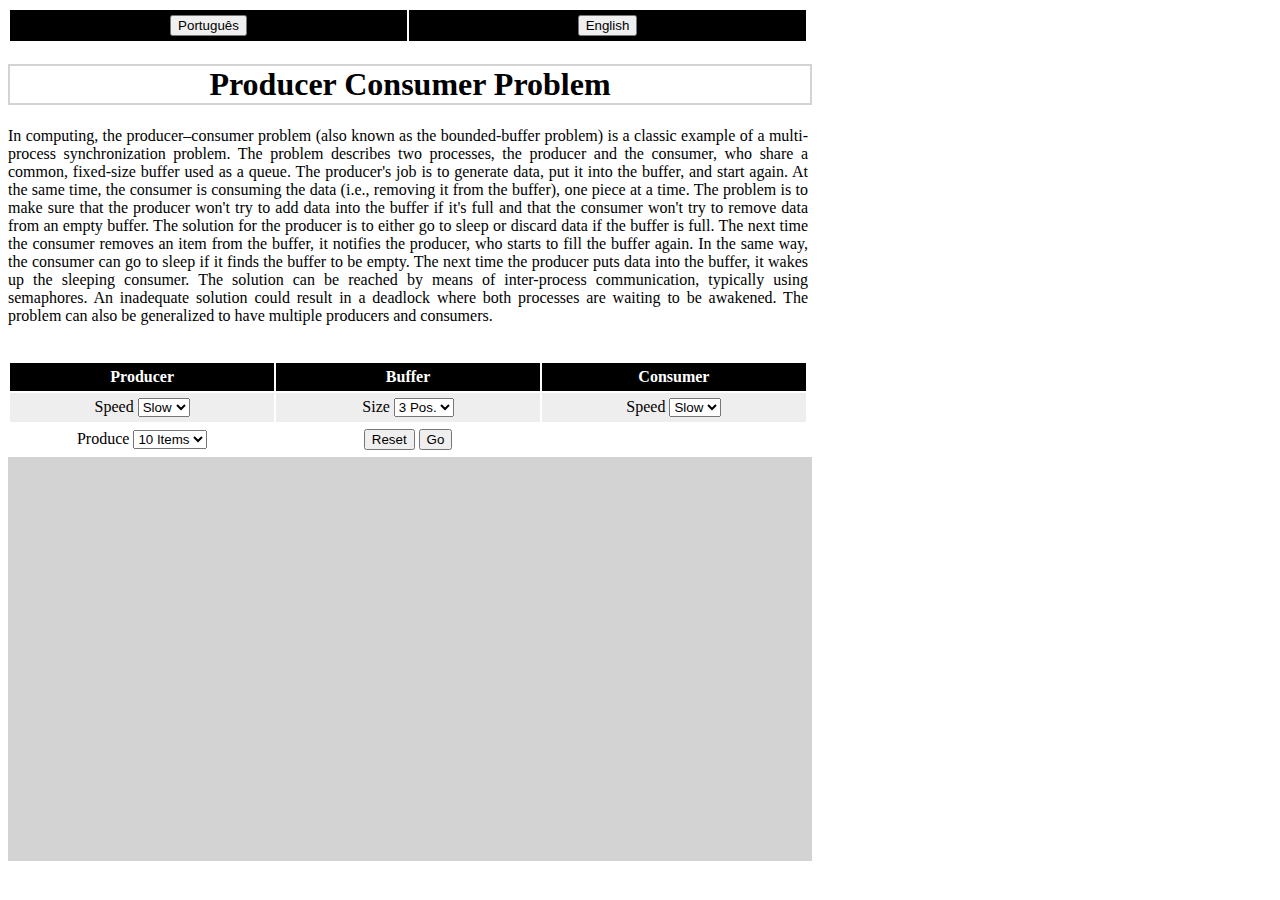
==== WebContent/index.html @ 19faabb0 "Update" ====
<!DOCTYPE html>
<html>
<meta charset="UTF-8">
<link rel="stylesheet" type="text/css" href="styles/styles.css">

<title>Producer Consumer Animation - PPGCA</title>

<head>
<meta name="viewport" content="width=device-width, initial-scale=1.0"/>
<style>
canvas {
    border:10px solid #d3d3d3;
    background-color: #f1f1f1;
}
</style>
</head>


<body>

<table id="t01">
	<tr>
		<th> <button onclick="ChangeLangPor()">Português</button> </th>
		<th> <button onclick="ChangeLangEng()">English</button>  </th>
	</tr>
</table>

<H1 id="headerE"> Producer Consumer Problem</H1>
<H1 id="headerP" hidden=true> O Problema do Produtor e Consumidor</H1>
<div id=textE> 
In computing, the producer–consumer problem (also known as the bounded-buffer problem) 
is a classic example of a multi-process synchronization problem. The problem describes two processes, 
the producer and the consumer, who share a common, fixed-size buffer used as a queue. 
The producer's job is to generate data, put it into the buffer, and start again. At the same time, 
the consumer is consuming the data (i.e., removing it from the buffer), 
one piece at a time. The problem is to make sure that the producer won't try to add data into the buffer 
if it's full and that the consumer won't try to remove data from an empty buffer.

The solution for the producer is to either go to sleep or discard data if the buffer is full. 
The next time the consumer removes an item from the buffer, it notifies the producer, 
who starts to fill the buffer again. In the same way, the consumer can go to sleep if it 
finds the buffer to be empty. The next time the producer puts data into the buffer, 
it wakes up the sleeping consumer. The solution can be reached by means of inter-process communication, 
typically using semaphores. An inadequate solution could result in a deadlock where both processes 
are waiting to be awakened. The problem can also be generalized to have multiple producers and consumers.
</div> <br>
<div id="textP" hidden=true>
Em computação, o problema do produtor-consumidor (também conhecido como o problema limitado-tampão)
é um exemplo clássico de um problema de sincronização multi-processo. O problema descreve dois processos,
o produtor eo consumidor, que compartilham um buffer comum, de tamanho fixo usado como uma fila.
O trabalho do produtor é gerar dados, colocá-lo no buffer, e começar novamente. Ao mesmo tempo,
o consumidor está a consumir os dados (isto é, retirando-a do tampão),
uma peça de cada vez. O problema é ter certeza de que o produtor não vai tentar adicionar dados para o buffer
Se ele está cheio e que o consumidor não vai tentar remover dados de um buffer vazio.

A solução para o produtor, quer seja para ir dormir ou descartar dados se o buffer está cheio.
A próxima vez que o consumidor retira um item do buffer, ele notifica o produtor,
que começa a encher de novo o tampão. Da mesma forma, o consumidor pode ir dormir se
encontra o buffer estar vazio. A próxima vez que o produtor coloca os dados no buffer,
acorda o consumidor dormir. A solução pode ser alcançada por meio de comunicação entre processos,
tipicamente utilizando semáforos. Uma solução inadequada poderia resultar num bloqueio em que ambos os processos
estão à espera de ser despertado. O problema também pode ser generalizada para ter vários produtores e consumidores.
</div><br>

<table id="t01" >
  <tr>
    <th>Producer</th>
    <th>Buffer</th> 
    <th>Consumer</th>
  </tr>
	  
	<tr>
	<td>Speed
	<select id=ProdAnimSpeed > 
	  <option value="3000">Slow</option>
	  <option value="1000">Med.</option>
	  <option value="500">Fast</option>
	</select>
	</td>

<td>Size
	<select id=BufferSize > 
	  <option value="3">3 Pos.</option>
	  <option value="5">5 Pos.</option>
	  <option value="7">7 Pos.</option>
	</select>
</td>

<td>Speed
<select id=ConsAnimSpeed > 
  <option value="1">Slow</option>
  <option value="2">Med.</option>
  <option value="5">Fast</option>
</select>
</td>

</tr>

<tr>
<td>Produce
 <select id=Item2Produce > 
  <option value="10">10 Items</option>
  <option value="15">15 Items</option>
  <option value="25">25 Items</option>
</select>
</td>

<td> 
<button onclick="stopGame()">Reset</button>
<button onclick="startGame()">Go</button>
</td>

<td> 
</td>
</tr>

</table>

<canvas id="container"></canvas>

<script>

function ChangeLangPor(){
	document.getElementById("headerP").hidden=false;
	document.getElementById("textP").hidden=false;
	document.getElementById("textE").hidden=true;
	document.getElementById("headerE").hidden=true;
}

function ChangeLangEng(){
	document.getElementById("headerP").hidden=true;
	document.getElementById("textP").hidden=true;
	document.getElementById("textE").hidden=false;
	document.getElementById("headerE").hidden=false;
}

//Animate speed adjust
const AnimateSpeed = 10;

//limits
const maxX=800;
const maxY=400;

const bufferXsize=65;
const bufferYsize=400;
const bufferXpos=maxX/2-bufferXsize/2;
const bufferYpos=0;

const itemSize=50;

var producer;
var consumer;
var buffer;

var bufferControl=0;

function startGame() {
  
    myGameArea.start();
    produceItem();
    producer=new component(150, 300,  "#8ae234" , 0, 50, 0, "Producer");
    consumer=new component(150, 300, "#ef2929", 650, 50, 0, "Consumer");
    buffer=new component(bufferXsize, bufferYsize, "#729fcf",bufferXpos, bufferYpos, 0, "Buffer");
    
}

function stopGame(){
	myGameArea.stop();
	myGameArea.clear();	
	prod=[];
	i=0;
	bufferControl=0;
	//location.reload();
}


function getRandomColor() {
    var letters = '0123456789ABCDEF';
    var color = '#';
    for (var i = 0; i < 6; i++ ) {
        color += letters[Math.floor(Math.random() * 16)];
    }
    return color;
}

//items to produce
var prod=[];
var i = 0;

/* function produceItem(){
	    var ins = setInterval(function(){
		prod.push(new component(itemSize, itemSize, getRandomColor(), 120, 150,1,"P"+(i+1)));
		i++;
		console.log(i);
		if(i>=parseInt(document.getElementById("Item2Produce").value)) clearInterval(ins);
		},document.getElementById("ProdAnimSpeed").value);

} */

//var tmrProduce = setInterval(produceItem(),document.getElementById("ProdAnimSpeed").value)

function produceItem(){

		if(i++<=parseInt(document.getElementById("Item2Produce").value)) 
			{
			setInterval(function(){
				if(bufferControl++<document.getElementById("BufferSize").value) {
					prod.push(new component(itemSize, itemSize, getRandomColor(), 120, 150,1,(i+1)));
		    	
		    	}

			},document.getElementById("ProdAnimSpeed").value)
		}
	
}

 var j=0;
function consumeItem(){
			setInterval(function(){console.log("Consumir");
				if(bufferControl++<document.getElementById("BufferSize").value) {
					//prod.push(new component(itemSize, itemSize, getRandomColor(), 120, 150,1,"P"+(i+1)));
		    		buffer.update(i-1);
		    	}	
			},document.getElementById("ConsAnimSpeed").value)
} 

var myGameArea = {
    //canvas : document.createElement("canvas"),
    
    canvas : document.getElementById("container"),
    start : function() {
        this.canvas.width = 800;
        this.canvas.height = 400;
        this.context = this.canvas.getContext("2d");
        //document.body.insertBefore(this.canvas, document.body.childNodes[0]);
        this.frameNo = 0;
        this.interval = setInterval(updateGameArea, AnimateSpeed);
 
    },
    stop : function() {
        clearInterval(this.interval);
    },    
    clear : function() {
        this.context.clearRect(0, 0, this.canvas.width, this.canvas.height);

    }
}

function component(width, height, color, x, y, speed, type) {
    this.width = width;
    this.height = height;
    this.angle = 0;
    this.speed = speed;
    this.x = x;
    this.y = y;
    this.type=type;
   
    this.update = function(item){
        ctx = myGameArea.context;
        ctx.fillStyle = color;
        ctx.fillRect(this.x, this.y, this.width, this.height);
        
        ctx.font = "22px Arial";
        if(type) {
        	ctx.fillStyle = "white";
        	ctx.textAlign = "center";
        	if(type=="Buffer") 
        	{
        		if (item) ctx.fillText(type+" "+item,this.x+this.width/2,30);
        		else ctx.fillText(type,this.x+this.width/2,30);
        	}
        	else if(item) ctx.fillText(type+" "+item,this.x+this.width/2,this.y+this.height/2);

        	else ctx.fillText(type,this.x+this.width/2,this.y+this.height/2);
        }
    }
    this.newPos = function() {
        this.x += this.speed * Math.sin(this.angle);
        this.y -= this.speed * Math.cos(this.angle);
    }
    
    this.move2buffer = function(){
    	var bufferSize = document.getElementById("BufferSize").value;
    	if(this.x<(bufferXpos+bufferXsize/2)-itemSize/2)this.x +=this.speed;
    	else this.y = this.type*itemSize;
    }
  	
    this.move2Consumer = function(){
    	if(this.x<750)this.x +=this.speed;
    	
    }

}

function updateGameArea() {
    myGameArea.clear();
   	producer.update();
   	consumer.update();
   	buffer.update();
    for(i=0;i<prod.length;i++){
    	prod[i].move2buffer();
    	//buffer.update(i+1);
    	prod[i].update();
    }
}

</script>

</body>
</html>
---- WebContent/styles/styles.css ----
table#t01 {
   width: 800px;
}

th, td {
	width:266px;
    padding: 5px;
    text-align: center;
}
table#t01 tr:nth-child(even) {
    background-color: #eee;
}
table#t01 tr:nth-child(odd) {
   background-color:#fff;
}
table#t01 th {
    background-color: black;
    color: white;
}

#headerE{
	width: 800px;
	 text-align: center;
	 border:2px solid #d3d3d3;
}

#headerP{
	width: 800px;
	 text-align: center;
	 border:2px solid #d3d3d3;
}


#textP{
	width: 800px;
	text-align: justify;
	
}

#textE{
	width: 800px;
	text-align: justify;
}

#container {
  width: 800px;
  height: 400px;
  position: relative;
  background: lightgrey;
   border:2px solid #d3d3d3;
}

#producer {
	width: 120px;
	height: 50px;
	position: absolute;
	background: green;	
	border-style: inset;
	text-align: center;
	font-weight: bold;
	color:white;
}

#consumer {
	width: 120px;
	height: 50px;
	position: absolute;
	background: #ef2929;
	border-style: solid;
	text-align: center;	
	font-weight: bold;
	color:white;
}

#buffer {
	width: 120px;
	height: 50px;
	position: absolute;
	background: #3465a4;
	text-align: center;	
	font-weight: bold;
	border-style: solid;
	color:white;
}

#itemP {
  width: 50px;
  height: 50px;
  position: absolute;
  background-color: #75507b;
}
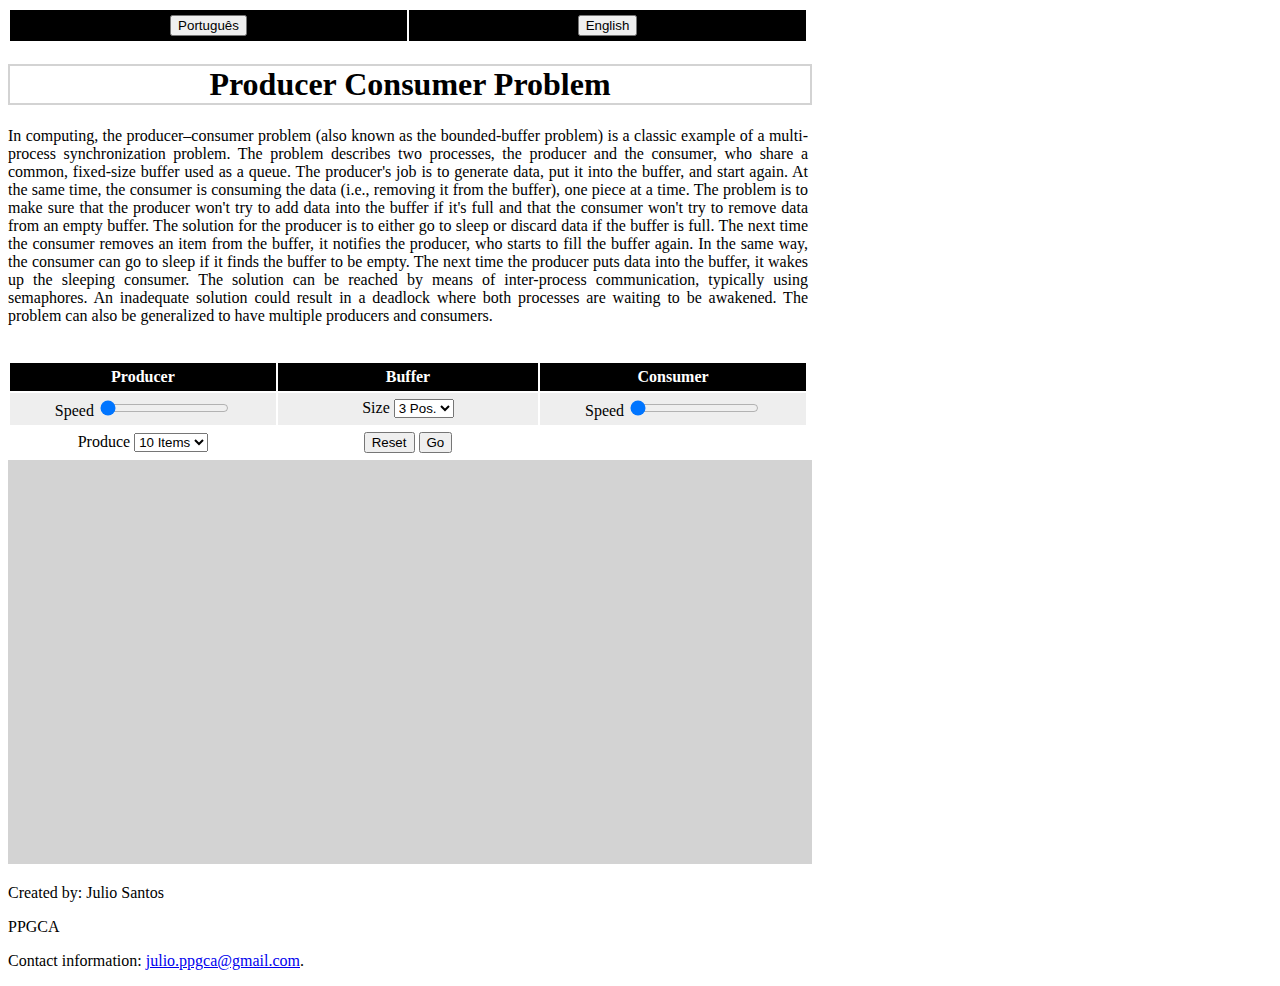
==== commit 9445bc93: "Update index.html" ====
--- a/WebContent/index.html
+++ b/WebContent/index.html
@@ -71,11 +71,12 @@
 	  
 	<tr>
 	<td>Speed
-	<select id=ProdAnimSpeed > 
-	  <option value="3000">Slow</option>
-	  <option value="1000">Med.</option>
-	  <option value="500">Fast</option>
-	</select>
+	<input type="range" id="ProdAnimSpeed" min="3" max="13" value="3">
+<!-- 	<select id=ProdAnimSpeed > 
+	  <option value="3">Slow</option>
+	  <option value="5">Med.</option>
+	  <option value="7">Fast</option>
+	</select> -->
 	</td>
 
 <td>Size
@@ -87,11 +88,12 @@
 </td>
 
 <td>Speed
-<select id=ConsAnimSpeed > 
+<input type="range" id="ConsAnimSpeed" min="1" max="10" value="1">
+<!-- <select id=ConsAnimSpeed > 
   <option value="1">Slow</option>
   <option value="2">Med.</option>
-  <option value="5">Fast</option>
-</select>
+  <option value="4">Fast</option>
+</select> -->
 </td>
 
 </tr>
@@ -119,138 +121,104 @@
 <canvas id="container"></canvas>
 
 <script>
-
+/*---------------------------------------------
+ 
+ 			Language Settings
+ 
+ ---------------------------------------------*/
 function ChangeLangPor(){
 	document.getElementById("headerP").hidden=false;
 	document.getElementById("textP").hidden=false;
 	document.getElementById("textE").hidden=true;
 	document.getElementById("headerE").hidden=true;
 }
-
 function ChangeLangEng(){
 	document.getElementById("headerP").hidden=true;
 	document.getElementById("textP").hidden=true;
 	document.getElementById("textE").hidden=false;
 	document.getElementById("headerE").hidden=false;
 }
-
+/*---------------------------------------------
+		Constant Parameters Definition
+---------------------------------------------*/
 //Animate speed adjust
-const AnimateSpeed = 10;
-
+const AnimateSpeed = 20;
 //limits
 const maxX=800;
 const maxY=400;
-
 const bufferXsize=65;
 const bufferYsize=400;
 const bufferXpos=maxX/2-bufferXsize/2;
 const bufferYpos=0;
-
 const itemSize=50;
-
+/*---------------------------------------------
+			Global Variables
+---------------------------------------------*/
 var producer;
 var consumer;
 var buffer;
-
 var bufferControl=0;
-
+var prod=[];
+var i = 0;
+var j = 0;
+var dest;
+var bufferPosIn=0;
+var producerStatus="Blocked";
+var consumerStatus="Blocked";
+/*---------------------------------------------
+  				Init  Functions
+---------------------------------------------*/
 function startGame() {
-  
+  	console.log("Starting...");
     myGameArea.start();
     produceItem();
-    producer=new component(150, 300,  "#8ae234" , 0, 50, 0, "Producer");
+    producer=new component(150, 300,  "#008000" , 0, 50, 0, "Producer");
     consumer=new component(150, 300, "#ef2929", 650, 50, 0, "Consumer");
     buffer=new component(bufferXsize, bufferYsize, "#729fcf",bufferXpos, bufferYpos, 0, "Buffer");
     
 }
-
 function stopGame(){
 	myGameArea.stop();
-	myGameArea.clear();	
+	myGameArea.clear();
+	for (var i = 1; i < 10; i++)
+        window.clearInterval(i);
+	bufferControl=0;
 	prod=[];
-	i=0;
-	bufferControl=0;
+	i = 0;
+	j = 0;
+	dest;
+	bufferPosIn=0;
+	producerStatus="Blocked";
+	consumerStatus="Blocked";
+	console.log("Aborted or Reseted :P")
 	//location.reload();
 }
-
-
-function getRandomColor() {
-    var letters = '0123456789ABCDEF';
-    var color = '#';
-    for (var i = 0; i < 6; i++ ) {
-        color += letters[Math.floor(Math.random() * 16)];
-    }
-    return color;
-}
-
-//items to produce
-var prod=[];
-var i = 0;
-
-/* function produceItem(){
-	    var ins = setInterval(function(){
-		prod.push(new component(itemSize, itemSize, getRandomColor(), 120, 150,1,"P"+(i+1)));
-		i++;
-		console.log(i);
-		if(i>=parseInt(document.getElementById("Item2Produce").value)) clearInterval(ins);
-		},document.getElementById("ProdAnimSpeed").value);
-
-} */
-
-//var tmrProduce = setInterval(produceItem(),document.getElementById("ProdAnimSpeed").value)
-
-function produceItem(){
-
-		if(i++<=parseInt(document.getElementById("Item2Produce").value)) 
-			{
-			setInterval(function(){
-				if(bufferControl++<document.getElementById("BufferSize").value) {
-					prod.push(new component(itemSize, itemSize, getRandomColor(), 120, 150,1,(i+1)));
-		    	
-		    	}
-
-			},document.getElementById("ProdAnimSpeed").value)
-		}
+var myGameArea = {
+	    //canvas : document.createElement("canvas"),
+	    canvas : document.getElementById("container"),
+	    start : function() {
+	        this.canvas.width = 800;
+	        this.canvas.height = 400;
+	        this.context = this.canvas.getContext("2d");
+	        //document.body.insertBefore(this.canvas, document.body.childNodes[0]);
+	        this.frameNo = 0;
+	        this.interval = setInterval(updateGameArea, AnimateSpeed); 
+	    },
+	    stop : function() {
+	        clearInterval(this.interval);
+	    },    
+	    clear : function() {
+	        this.context.clearRect(0, 0, this.canvas.width, this.canvas.height);
+	    }
+	}
 	
-}
-
- var j=0;
-function consumeItem(){
-			setInterval(function(){console.log("Consumir");
-				if(bufferControl++<document.getElementById("BufferSize").value) {
-					//prod.push(new component(itemSize, itemSize, getRandomColor(), 120, 150,1,"P"+(i+1)));
-		    		buffer.update(i-1);
-		    	}	
-			},document.getElementById("ConsAnimSpeed").value)
-} 
-
-var myGameArea = {
-    //canvas : document.createElement("canvas"),
-    
-    canvas : document.getElementById("container"),
-    start : function() {
-        this.canvas.width = 800;
-        this.canvas.height = 400;
-        this.context = this.canvas.getContext("2d");
-        //document.body.insertBefore(this.canvas, document.body.childNodes[0]);
-        this.frameNo = 0;
-        this.interval = setInterval(updateGameArea, AnimateSpeed);
- 
-    },
-    stop : function() {
-        clearInterval(this.interval);
-    },    
-    clear : function() {
-        this.context.clearRect(0, 0, this.canvas.width, this.canvas.height);
-
-    }
-}
-
 function component(width, height, color, x, y, speed, type) {
     this.width = width;
     this.height = height;
     this.angle = 0;
     this.speed = speed;
+    this.buffer = 0;
+    this.lbuffer = 0;
     this.x = x;
     this.y = y;
     this.type=type;
@@ -264,14 +232,12 @@
         if(type) {
         	ctx.fillStyle = "white";
         	ctx.textAlign = "center";
-        	if(type=="Buffer") 
-        	{
-        		if (item) ctx.fillText(type+" "+item,this.x+this.width/2,30);
-        		else ctx.fillText(type,this.x+this.width/2,30);
-        	}
-        	else if(item) ctx.fillText(type+" "+item,this.x+this.width/2,this.y+this.height/2);
-
-        	else ctx.fillText(type,this.x+this.width/2,this.y+this.height/2);
+   			if(typeof item != "undefined") {
+        		ctx.fillText(type,this.x+this.width/2,this.y+20);//+this.height/2); 
+        		ctx.fillStyle = "yellow";
+        		ctx.fillText(item,this.x+this.width/2,this.y+42);//+this.height/2);
+        		}
+        	else ctx.fillText(type,this.x+this.width/2,this.y+20);//this.height/2);
         }
     }
     this.newPos = function() {
@@ -279,32 +245,124 @@
         this.y -= this.speed * Math.cos(this.angle);
     }
     
-    this.move2buffer = function(){
-    	var bufferSize = document.getElementById("BufferSize").value;
-    	if(this.x<(bufferXpos+bufferXsize/2)-itemSize/2)this.x +=this.speed;
-    	else this.y = this.type*itemSize;
-    }
-  	
-    this.move2Consumer = function(){
-    	if(this.x<750)this.x +=this.speed;
-    	
-    }
-
-}
-
+    this.move = function(dest,speed){
+    	if(dest=="move2buffer")
+    	{
+    	if(this.x<(bufferXpos+bufferXsize/2)-itemSize/2)	this.x +=speed;
+    	else if (this.buffer==0){
+    			bufferControl++;
+    			bufferPosIn++;
+    			this.y = bufferPosIn*itemSize;
+    			if(bufferPosIn>=parseInt(document.getElementById("BufferSize").value)) bufferPosIn=0;
+    			this.buffer=1;
+    			this.lbuffer=1;
+    		console.log("Buffer Count:" + bufferControl);	
+    		}
+    	}
+    	else if(dest=="move2consumer")
+    	{
+    		if((this.x<700)){
+    			this.y = 150;
+    			this.x +=speed; 
+ 				if(this.lbuffer==1){
+ 					this.lbuffer=0;
+ 					bufferControl--;
+ 				}
+    		}
+    		else if(this.angle == 0){
+    			this.angle=1;
+    			this.y = this.type*itemSize;
+    			if(j+1<document.getElementById("Item2Produce").value){
+    				j++;
+    				console.log("Item consumed: "+j);
+    			}
+    			else{
+    				myGameArea.clear();
+    				consumerStatus="End"
+    				producer.update(producerStatus);
+    			   	consumer.update(consumerStatus);
+    			   	buffer.update(bufferControl);
+    				myGameArea.stop();
+    				console.log("End.");
+    			}			
+    		}	    	
+    	}
+    }
+}
 function updateGameArea() {
     myGameArea.clear();
-   	producer.update();
-   	consumer.update();
-   	buffer.update();
-    for(i=0;i<prod.length;i++){
-    	prod[i].move2buffer();
-    	//buffer.update(i+1);
+   	producer.update(producerStatus);
+   	consumer.update(consumerStatus);
+   	buffer.update(bufferControl);
+    
+   	for(i=j;i<prod.length;i++)
+   	{
+   		prod[i].move(dest,parseInt(document.getElementById("ProdAnimSpeed").value));
     	prod[i].update();
     }
+   	if(i>j+1){
+   	dest="move2consumer";
+   	consumerStatus="Running"
+   	prod[j].move(dest,parseInt(document.getElementById("ConsAnimSpeed").value));//1);//document.getElementById("ConsAnimSpeed").value);
+	prod[j].update();
+	
+	dest="move2buffer";}//}
+   	
+   	else if(j+1==parseInt(document.getElementById("Item2Produce").value))
+   		{
+   		dest="move2consumer";
+   	   	consumerStatus="Running"
+   	   	prod[j].move(dest,parseInt(document.getElementById("ConsAnimSpeed").value));//1);//document.getElementById("ConsAnimSpeed").value);
+   		prod[j].update(); 		
+   		dest="move2buffer";	
+   		}
+ 	
+   	else if(bufferControl==0)
+   		{
+   		consumerStatus="Blocked"
+   		}
+
+}
+   	
+/*---------------------------------------------
+	 Fancy thing  - get a random collor
+---------------------------------------------*/
+function getRandomColor() {
+    var letters = '0123456789ABCDEF';
+    var color = '#';
+    for (var i = 0; i < 6; i++ ) {
+        color += letters[Math.floor(Math.random() * 16)];
+    }
+    return color;
+}
+
+/*---------------------------------------------
+				Produce Item
+---------------------------------------------*/
+function produceItem(){
+	if(i++<=parseInt(document.getElementById("Item2Produce").value)) 
+	{
+		console.log("B size: " + parseInt(document.getElementById("BufferSize").value));
+		var produceTimer = setInterval(function(){
+		if((bufferControl<parseInt(document.getElementById("BufferSize").value))&(i<parseInt(document.getElementById("Item2Produce").value)) )
+			{console.log("B size: " + parseInt(document.getElementById("BufferSize").value)+" Actual: "+bufferControl);
+			prod.push(new component(itemSize, itemSize, getRandomColor(), 120, 150,1,(i+1)));
+			dest="move2buffer";
+			console.log("Produced: "+(i+1));
+			producerStatus="Running";
+			}
+		else if(i==document.getElementById("Item2Produce").value) producerStatus="End";
+		else {producerStatus="Blocked";}
+		},2500);
+	}//else {clearInterval(produceTimer);	producerStatus="End";}
 }
 
 </script>
 
+<footer>
+  <p>Created by: Julio Santos</p>
+  <p>PPGCA</p>
+  <p>Contact information: <a href="mailto:julio.ppgca@gmail.com">julio.ppgca@gmail.com</a>.</p>
+</footer>
 </body>
 </html>
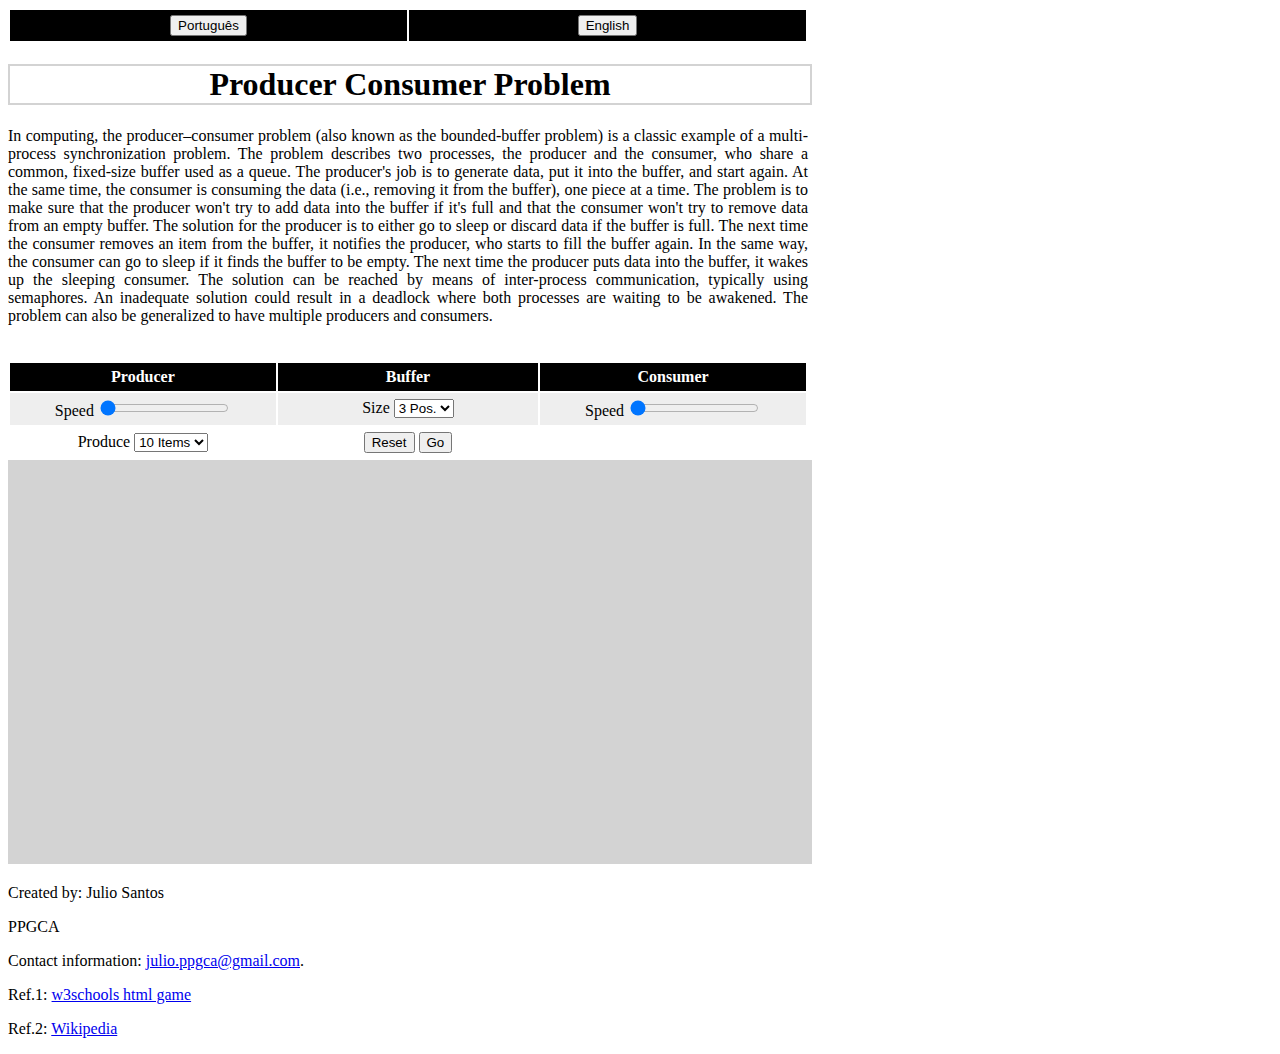
==== commit 2c8f95aa: "Add color to block/running status." ====
--- a/WebContent/index.html
+++ b/WebContent/index.html
@@ -72,11 +72,6 @@
 	<tr>
 	<td>Speed
 	<input type="range" id="ProdAnimSpeed" min="3" max="13" value="3">
-<!-- 	<select id=ProdAnimSpeed > 
-	  <option value="3">Slow</option>
-	  <option value="5">Med.</option>
-	  <option value="7">Fast</option>
-	</select> -->
 	</td>
 
 <td>Size
@@ -89,11 +84,6 @@
 
 <td>Speed
 <input type="range" id="ConsAnimSpeed" min="1" max="10" value="1">
-<!-- <select id=ConsAnimSpeed > 
-  <option value="1">Slow</option>
-  <option value="2">Med.</option>
-  <option value="4">Fast</option>
-</select> -->
 </td>
 
 </tr>
@@ -165,6 +155,8 @@
 var bufferPosIn=0;
 var producerStatus="Blocked";
 var consumerStatus="Blocked";
+var producerColor="red";
+var consumerColor="red";
 /*---------------------------------------------
   				Init  Functions
 ---------------------------------------------*/
@@ -189,7 +181,9 @@
 	dest;
 	bufferPosIn=0;
 	producerStatus="Blocked";
+	producerColor="red";
 	consumerStatus="Blocked";
+	consumerColor="red";
 	console.log("Aborted or Reseted :P")
 	//location.reload();
 }
@@ -223,9 +217,10 @@
     this.y = y;
     this.type=type;
    
-    this.update = function(item){
+    this.update = function(item,cor){
         ctx = myGameArea.context;
         ctx.fillStyle = color;
+        if(typeof cor != "undefined") ctx.fillStyle = cor;
         ctx.fillRect(this.x, this.y, this.width, this.height);
         
         ctx.font = "22px Arial";
@@ -279,6 +274,7 @@
     			else{
     				myGameArea.clear();
     				consumerStatus="End"
+    				ConsumerColor="grey";
     				producer.update(producerStatus);
     			   	consumer.update(consumerStatus);
     			   	buffer.update(bufferControl);
@@ -291,8 +287,8 @@
 }
 function updateGameArea() {
     myGameArea.clear();
-   	producer.update(producerStatus);
-   	consumer.update(consumerStatus);
+   	producer.update(producerStatus,producerColor);
+   	consumer.update(consumerStatus,consumerColor);
    	buffer.update(bufferControl);
     
    	for(i=j;i<prod.length;i++)
@@ -303,6 +299,7 @@
    	if(i>j+1){
    	dest="move2consumer";
    	consumerStatus="Running"
+    consumerColor="green";
    	prod[j].move(dest,parseInt(document.getElementById("ConsAnimSpeed").value));//1);//document.getElementById("ConsAnimSpeed").value);
 	prod[j].update();
 	
@@ -312,6 +309,7 @@
    		{
    		dest="move2consumer";
    	   	consumerStatus="Running"
+   	   	ConusmerColor="green";
    	   	prod[j].move(dest,parseInt(document.getElementById("ConsAnimSpeed").value));//1);//document.getElementById("ConsAnimSpeed").value);
    		prod[j].update(); 		
    		dest="move2buffer";	
@@ -320,6 +318,7 @@
    	else if(bufferControl==0)
    		{
    		consumerStatus="Blocked"
+   		consumerColor="red";
    		}
 
 }
@@ -350,9 +349,10 @@
 			dest="move2buffer";
 			console.log("Produced: "+(i+1));
 			producerStatus="Running";
+			producerColor="green";
 			}
-		else if(i==document.getElementById("Item2Produce").value) producerStatus="End";
-		else {producerStatus="Blocked";}
+		else if(i==document.getElementById("Item2Produce").value) {producerStatus="End"; producerColor="grey";}
+		else {producerStatus="Blocked"; producerColor="red";}
 		},2500);
 	}//else {clearInterval(produceTimer);	producerStatus="End";}
 }
@@ -363,6 +363,8 @@
   <p>Created by: Julio Santos</p>
   <p>PPGCA</p>
   <p>Contact information: <a href="mailto:julio.ppgca@gmail.com">julio.ppgca@gmail.com</a>.</p>
+  <p>Ref.1: <a href="http://www.w3schools.com/graphics/game_intro.asp">w3schools html game</a> </p>
+  <p>Ref.2: <a href="https://en.wikipedia.org/wiki/Producer%E2%80%93consumer_problem">Wikipedia</a> </p>
 </footer>
 </body>
 </html>
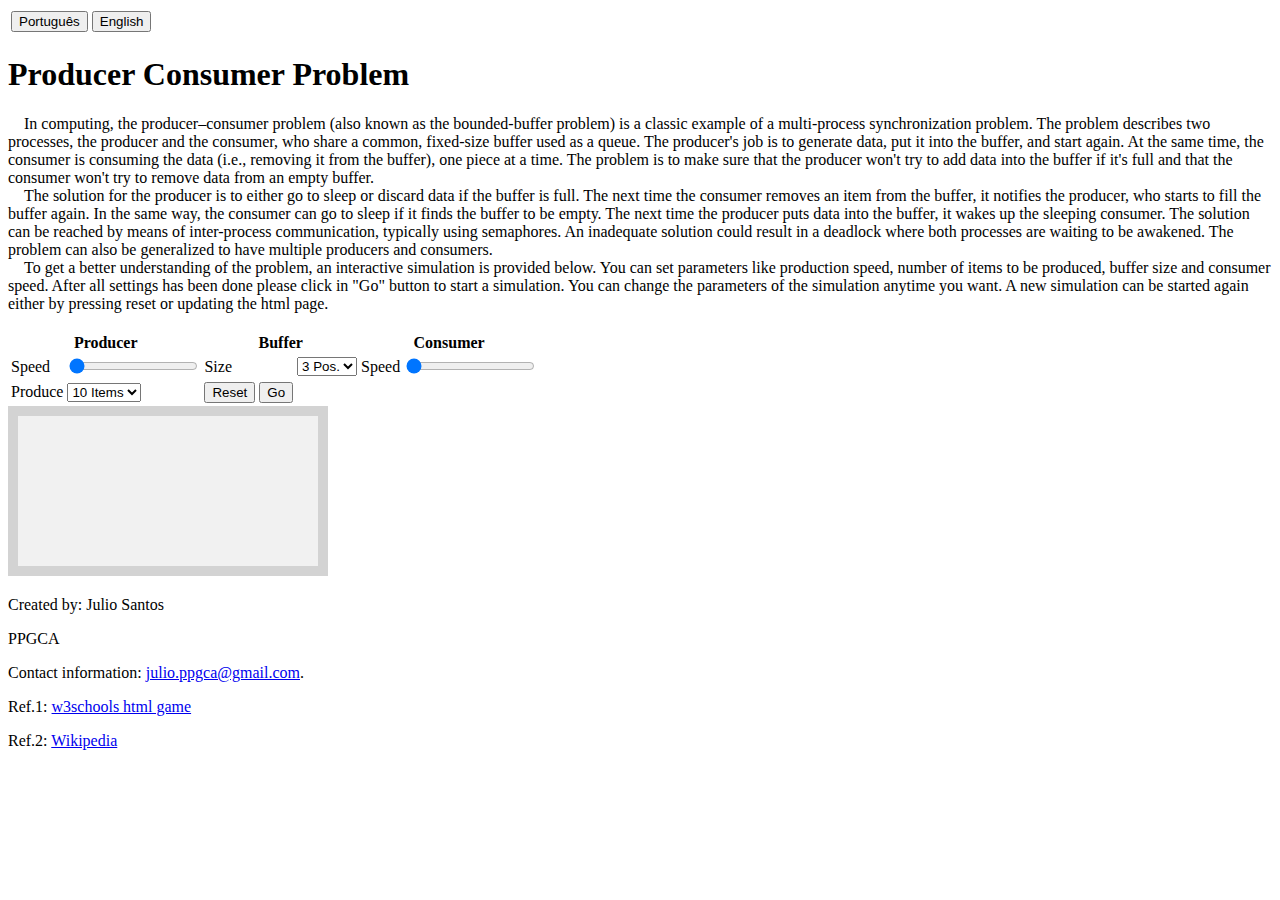
==== commit 0c36ad16: "Last Version." ====
--- a/WebContent/index.html
+++ b/WebContent/index.html
@@ -1,7 +1,7 @@
 <!DOCTYPE html>
 <html>
 <meta charset="UTF-8">
-<link rel="stylesheet" type="text/css" href="styles/styles.css">
+<link rel="stylesheet" type="text/css" href="styles.css">
 
 <title>Producer Consumer Animation - PPGCA</title>
 
@@ -28,69 +28,83 @@
 <H1 id="headerE"> Producer Consumer Problem</H1>
 <H1 id="headerP" hidden=true> O Problema do Produtor e Consumidor</H1>
 <div id=textE> 
-In computing, the producer–consumer problem (also known as the bounded-buffer problem) 
+&emsp;In computing, the producer–consumer problem (also known as the bounded-buffer problem) 
 is a classic example of a multi-process synchronization problem. The problem describes two processes, 
 the producer and the consumer, who share a common, fixed-size buffer used as a queue. 
 The producer's job is to generate data, put it into the buffer, and start again. At the same time, 
 the consumer is consuming the data (i.e., removing it from the buffer), 
 one piece at a time. The problem is to make sure that the producer won't try to add data into the buffer 
 if it's full and that the consumer won't try to remove data from an empty buffer.
-
-The solution for the producer is to either go to sleep or discard data if the buffer is full. 
+<br>
+&emsp;The solution for the producer is to either go to sleep or discard data if the buffer is full. 
 The next time the consumer removes an item from the buffer, it notifies the producer, 
 who starts to fill the buffer again. In the same way, the consumer can go to sleep if it 
 finds the buffer to be empty. The next time the producer puts data into the buffer, 
 it wakes up the sleeping consumer. The solution can be reached by means of inter-process communication, 
 typically using semaphores. An inadequate solution could result in a deadlock where both processes 
 are waiting to be awakened. The problem can also be generalized to have multiple producers and consumers.
-</div> <br>
+<br>
+&emsp;To get a better understanding of the problem, an interactive simulation is provided below. 
+You can set parameters like production speed, number of items to be produced, buffer size and consumer speed. 
+After all settings has been done please click in "Go" button to start a simulation. 
+You can change the parameters of the simulation anytime you want.
+A new simulation can be started again either by pressing reset or updating the html page.
+<br>
+</div>
 <div id="textP" hidden=true>
-Em computação, o problema do produtor-consumidor (também conhecido como o problema limitado-tampão)
+&emsp;Em computação, o problema do produtor-consumidor (também conhecido como o problema limitado-tampão)
 é um exemplo clássico de um problema de sincronização multi-processo. O problema descreve dois processos,
 o produtor eo consumidor, que compartilham um buffer comum, de tamanho fixo usado como uma fila.
 O trabalho do produtor é gerar dados, colocá-lo no buffer, e começar novamente. Ao mesmo tempo,
 o consumidor está a consumir os dados (isto é, retirando-a do tampão),
 uma peça de cada vez. O problema é ter certeza de que o produtor não vai tentar adicionar dados para o buffer
 Se ele está cheio e que o consumidor não vai tentar remover dados de um buffer vazio.
-
-A solução para o produtor, quer seja para ir dormir ou descartar dados se o buffer está cheio.
+<br>
+&emsp;A solução para o produtor, quer seja para ir dormir ou descartar dados se o buffer está cheio.
 A próxima vez que o consumidor retira um item do buffer, ele notifica o produtor,
 que começa a encher de novo o tampão. Da mesma forma, o consumidor pode ir dormir se
 encontra o buffer estar vazio. A próxima vez que o produtor coloca os dados no buffer,
 acorda o consumidor dormir. A solução pode ser alcançada por meio de comunicação entre processos,
 tipicamente utilizando semáforos. Uma solução inadequada poderia resultar num bloqueio em que ambos os processos
 estão à espera de ser despertado. O problema também pode ser generalizada para ter vários produtores e consumidores.
-</div><br>
-
+<br>
+&emsp;Para obter uma melhor compreensão do problema, uma simulação interativa é fornecida abaixo. 
+Você pode definir os parâmetros como a velocidade de produção, número de itens a serem produzidos, 
+tamanho de buffer e a velocidade do consumidor. Após todos os ajustes tem sido feitos, clique em "Go" 
+para iniciar a simulação. Você pode mudar os parâmetros de simulação a qualquer momento que desejar. 
+Uma nova simulação pode ser iniciada pressionando "Reset" ou atualizando a página HTML.
+</div>
+
+<br>
 <table id="t01" >
   <tr>
-    <th>Producer</th>
-    <th>Buffer</th> 
-    <th>Consumer</th>
+    <th colspan="2" id="prod">Producer</th>
+    <th colspan="2" >Buffer</th> 
+    <th colspan="2" id="cons">Consumer</th>
   </tr>
 	  
-	<tr>
-	<td>Speed
-	<input type="range" id="ProdAnimSpeed" min="3" max="13" value="3">
-	</td>
-
-<td>Size
-	<select id=BufferSize > 
+  <tr>
+	<td id="prodSpeed">Speed
+	<td> <input type="range" id="ProdAnimSpeed" min="3" max="13" value="3">
+  </td>
+
+<td id="bSize">Size
+<td>	<select id=BufferSize > 
 	  <option value="3">3 Pos.</option>
 	  <option value="5">5 Pos.</option>
 	  <option value="7">7 Pos.</option>
 	</select>
 </td>
 
-<td>Speed
-<input type="range" id="ConsAnimSpeed" min="1" max="10" value="1">
+<td id="consSpeed">Speed
+<td><input type="range" id="ConsAnimSpeed" min="1" max="8" value="1">
 </td>
 
 </tr>
 
 <tr>
-<td>Produce
- <select id=Item2Produce > 
+<td id="i2Produce">Produce
+ <td><select id=Item2Produce > 
   <option value="10">10 Items</option>
   <option value="15">15 Items</option>
   <option value="25">25 Items</option>
@@ -121,12 +135,26 @@
 	document.getElementById("textP").hidden=false;
 	document.getElementById("textE").hidden=true;
 	document.getElementById("headerE").hidden=true;
+	
+	document.getElementById("prod").innerHTML="Produtor";
+	document.getElementById("cons").innerHTML="Consumidor";
+	document.getElementById("prodSpeed").innerHTML="Velocidade";
+	document.getElementById("consSpeed").innerHTML="Velocidade";
+	document.getElementById("i2Produce").innerHTML="Produzir";
+	document.getElementById("bSize").innerHTML="Tamanho do Buffer";
 }
 function ChangeLangEng(){
 	document.getElementById("headerP").hidden=true;
 	document.getElementById("textP").hidden=true;
 	document.getElementById("textE").hidden=false;
 	document.getElementById("headerE").hidden=false;
+	
+	document.getElementById("prod").innerHTML="Producer";
+	document.getElementById("cons").innerHTML="Consumer";
+	document.getElementById("prodSpeed").innerHTML="Speed";
+	document.getElementById("consSpeed").innerHTML="Speed";
+	document.getElementById("i2Produce").innerHTML="Produce";
+	document.getElementById("bSize").innerHTML="Buffer Size";
 }
 /*---------------------------------------------
 		Constant Parameters Definition
@@ -164,8 +192,8 @@
   	console.log("Starting...");
     myGameArea.start();
     produceItem();
-    producer=new component(150, 300,  "#008000" , 0, 50, 0, "Producer");
-    consumer=new component(150, 300, "#ef2929", 650, 50, 0, "Consumer");
+    producer=new component(150, 300,  "grey" , 0, 50, 0, "Producer");
+    consumer=new component(150, 300, "grey", 650, 50, 0, "Consumer");
     buffer=new component(bufferXsize, bufferYsize, "#729fcf",bufferXpos, bufferYpos, 0, "Buffer");
     
 }
@@ -273,12 +301,18 @@
     			}
     			else{
     				myGameArea.clear();
+    				//sleep(500);
     				consumerStatus="End"
-    				ConsumerColor="grey";
+    				consumerColor="grey";
+    				producerStatus="End"
+        			producerColor="grey";
     				producer.update(producerStatus);
     			   	consumer.update(consumerStatus);
     			   	buffer.update(bufferControl);
+    			   	
     				myGameArea.stop();
+    				//sleep(1500);
+    				//myGameArea.clear();
     				console.log("End.");
     			}			
     		}	    	
@@ -296,23 +330,25 @@
    		prod[i].move(dest,parseInt(document.getElementById("ProdAnimSpeed").value));
     	prod[i].update();
     }
-   	if(i>j+1){
-   	dest="move2consumer";
-   	consumerStatus="Running"
-    consumerColor="green";
-   	prod[j].move(dest,parseInt(document.getElementById("ConsAnimSpeed").value));//1);//document.getElementById("ConsAnimSpeed").value);
-	prod[j].update();
-	
-	dest="move2buffer";}//}
+   	if(i>j+1)
+   		{
+   		dest="move2consumer";
+   		consumerStatus="Running"
+    	consumerColor="green";
+   		prod[j].move(dest,parseInt(document.getElementById("ConsAnimSpeed").value));
+		prod[j].update();
+		dest="move2buffer";
+		}
    	
    	else if(j+1==parseInt(document.getElementById("Item2Produce").value))
    		{
+ 		console.log("last one to eat!")
    		dest="move2consumer";
    	   	consumerStatus="Running"
    	   	ConusmerColor="green";
-   	   	prod[j].move(dest,parseInt(document.getElementById("ConsAnimSpeed").value));//1);//document.getElementById("ConsAnimSpeed").value);
+   	   	prod[j].move(dest,parseInt(document.getElementById("ConsAnimSpeed").value));
    		prod[j].update(); 		
-   		dest="move2buffer";	
+   		dest="move2buffer";	 
    		}
  	
    	else if(bufferControl==0)
@@ -320,8 +356,19 @@
    		consumerStatus="Blocked"
    		consumerColor="red";
    		}
-
-}
+}
+   	
+/*---------------------------------------------
+ 				Simple delay
+---------------------------------------------*/
+function sleep(milliseconds) {
+	  var start = new Date().getTime();
+	  for (var i = 0; i < 1e7; i++) {
+	    if ((new Date().getTime() - start) > milliseconds){
+	      break;
+	    }
+	  }
+	}
    	
 /*---------------------------------------------
 	 Fancy thing  - get a random collor
@@ -334,7 +381,6 @@
     }
     return color;
 }
-
 /*---------------------------------------------
 				Produce Item
 ---------------------------------------------*/
@@ -350,13 +396,13 @@
 			console.log("Produced: "+(i+1));
 			producerStatus="Running";
 			producerColor="green";
+			//if(i>=document.getElementById("Item2Produce").value+1) {producerStatus="End"; producerColor="grey";}
 			}
-		else if(i==document.getElementById("Item2Produce").value) {producerStatus="End"; producerColor="grey";}
+		else if(i>=document.getElementById("Item2Produce").value) {producerStatus="End"; producerColor="grey";}
 		else {producerStatus="Blocked"; producerColor="red";}
 		},2500);
 	}//else {clearInterval(produceTimer);	producerStatus="End";}
 }
-
 </script>
 
 <footer>
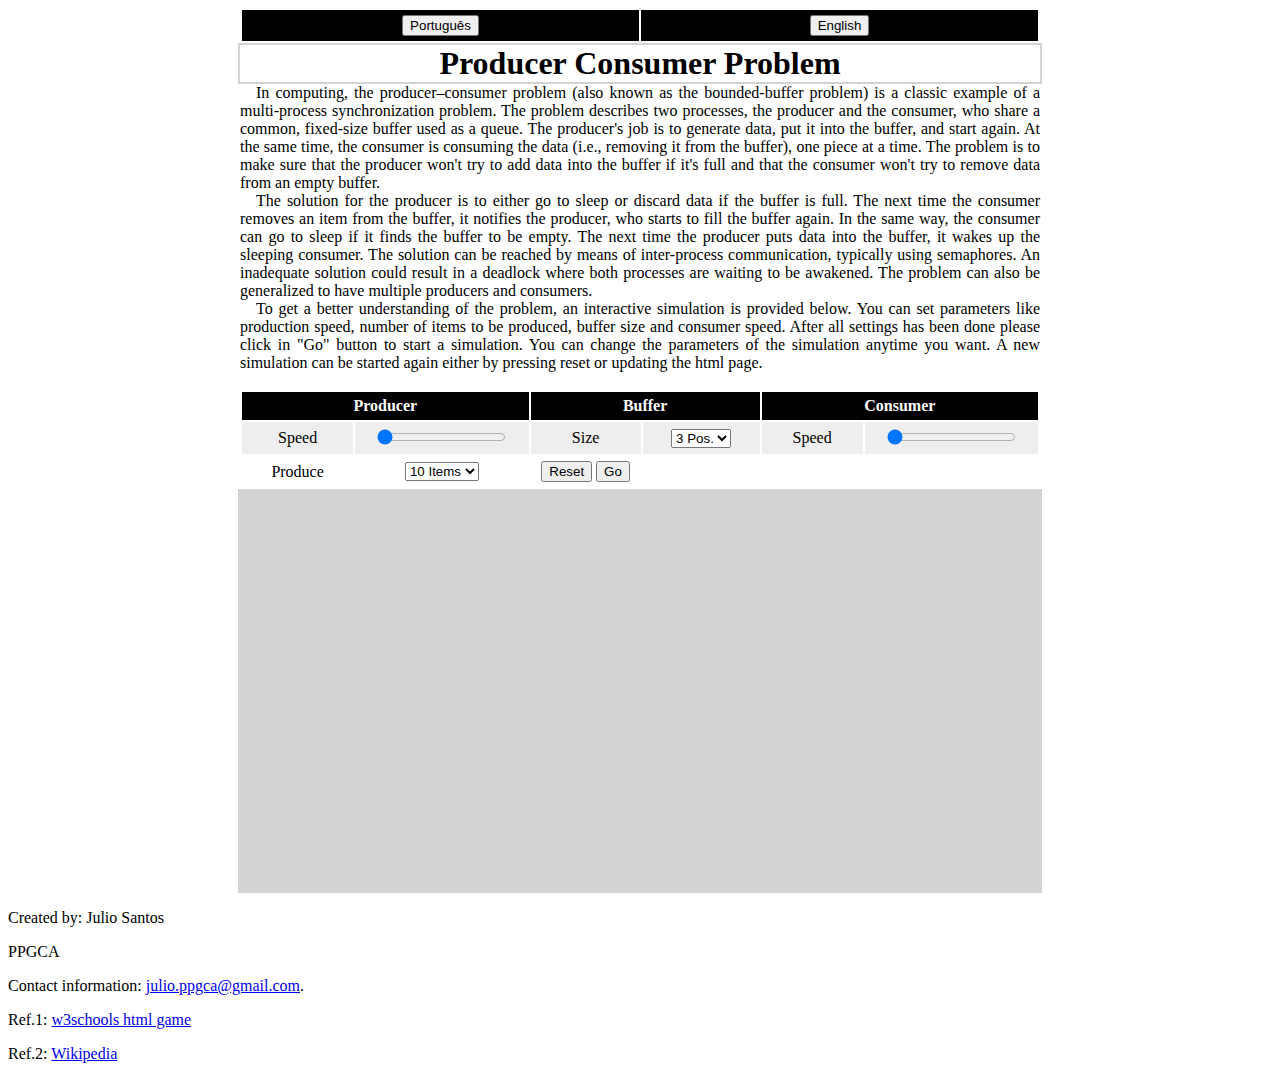
==== commit 0c013a33: "Update index.html" ====
--- a/WebContent/index.html
+++ b/WebContent/index.html
@@ -1,7 +1,7 @@
 <!DOCTYPE html>
 <html>
 <meta charset="UTF-8">
-<link rel="stylesheet" type="text/css" href="styles.css">
+<link rel="stylesheet" type="text/css" href="styles/styles.css">
 
 <title>Producer Consumer Animation - PPGCA</title>
 
--- a/WebContent/styles/styles.css
+++ b/WebContent/styles/styles.css
@@ -0,0 +1,102 @@
+table#t01 {
+   width: 800px;
+   margin: auto;
+}
+
+th, td {
+	width:266px;
+    padding: 5px;
+    margin: auto;
+    text-align: center;
+}
+table#t01 tr:nth-child(even) {
+    background-color: #eee;
+}
+table#t01 tr:nth-child(odd) {
+   background-color:#fff;
+}
+table#t01 th {
+    background-color: black;
+    color: white;
+}
+
+#headerE{
+	width: 800px;
+	margin: auto;
+	 text-align: center;
+	 border:2px solid #d3d3d3;
+}
+
+#headerP{
+	width: 800px;
+	margin: auto;
+	 text-align: center;
+	 border:2px solid #d3d3d3;
+}
+
+
+#textP{
+	width: 800px;
+	margin: auto;
+	text-align: justify;
+	
+}
+
+#textE{
+	width: 800px;
+	margin: auto;
+	text-align: justify;
+}
+
+#container {
+  width: 800px;
+  height: 400px;
+  position: relative;
+  background: lightgrey;
+  border:2px solid #d3d3d3;
+   padding-left: 0;
+    padding-right: 0;
+    margin-left: auto;
+    margin-right: auto;
+    display: block;
+}
+
+#producer {
+	width: 120px;
+	height: 50px;
+	position: absolute;
+	background: green;	
+	border-style: inset;
+	text-align: center;
+	font-weight: bold;
+	color:white;
+}
+
+#consumer {
+	width: 120px;
+	height: 50px;
+	position: absolute;
+	background: #ef2929;
+	border-style: solid;
+	text-align: center;	
+	font-weight: bold;
+	color:white;
+}
+
+#buffer {
+	width: 120px;
+	height: 50px;
+	position: absolute;
+	background: #3465a4;
+	text-align: center;	
+	font-weight: bold;
+	border-style: solid;
+	color:white;
+}
+
+#itemP {
+  width: 50px;
+  height: 50px;
+  position: absolute;
+  background-color: #75507b;
+}
